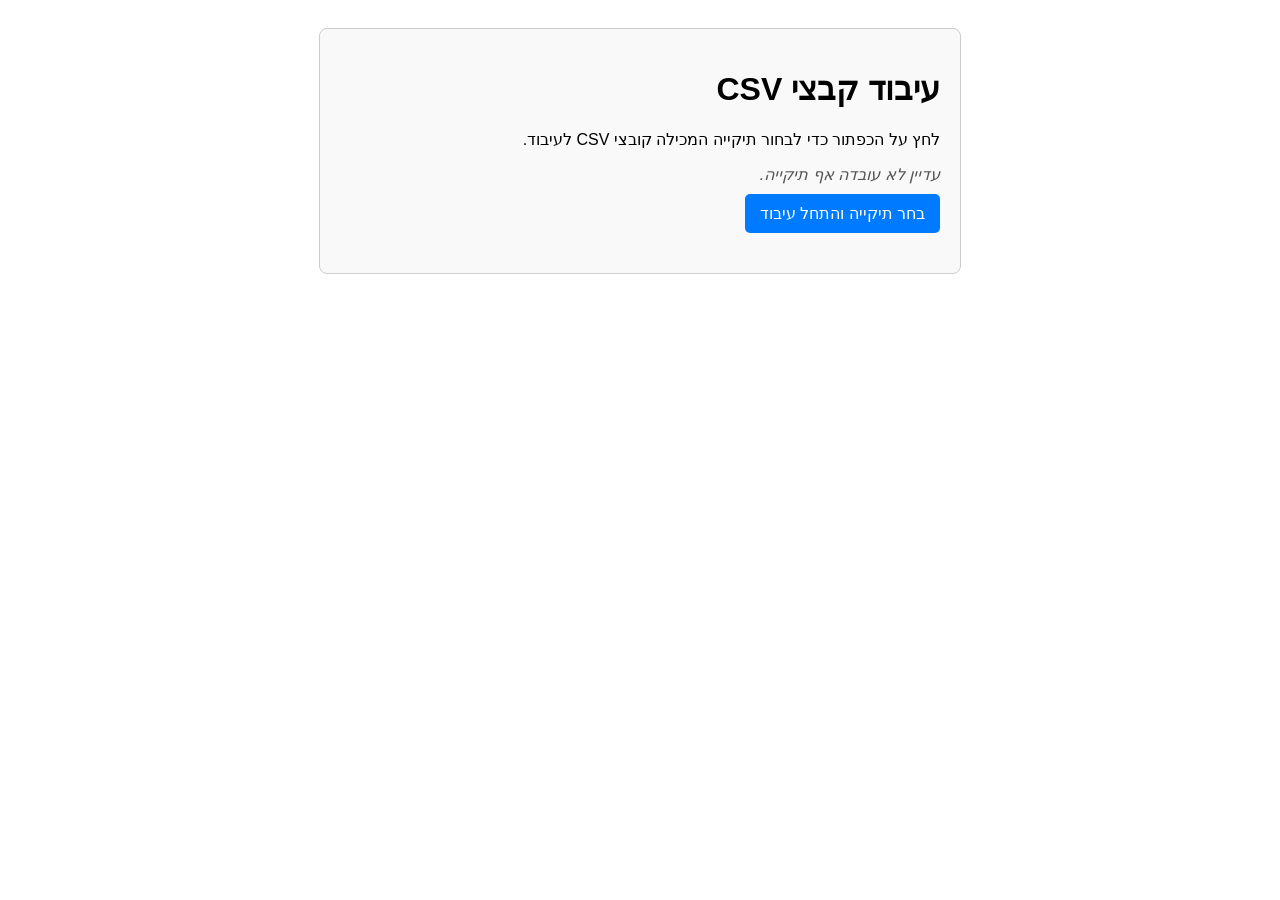
==== index.html @ ba68afc1 "First release" ====
<!DOCTYPE html>
<html lang="he">
<head>
    <meta charset="UTF-8">
    <meta name="viewport" content="width=device-width, initial-scale=1.0">
    <title>מעבד קבצי CSV</title>
    <style>
        body {
            font-family: Arial, sans-serif;
            direction: rtl;
            text-align: right;
            padding: 20px;
        }
        .container {
            border: 1px solid #ccc;
            padding: 20px;
            border-radius: 8px;
            max-width: 600px;
            margin: 0 auto;
            background-color: #f9f9f9;
        }
        button {
            padding: 10px 15px;
            font-size: 16px;
            cursor: pointer;
            background-color: #007bff;
            color: white;
            border: none;
            border-radius: 5px;
        }
        button:hover {
            background-color: #0056b3;
        }
        #lastDirectoryInfo {
            margin-bottom: 10px;
            font-style: italic;
            color: #555;
        }
        #status {
            margin-top: 20px;
            font-weight: bold;
        }
    </style>
</head>
<body>
    <div class="container">
        <h1>עיבוד קבצי CSV</h1>
        <p>לחץ על הכפתור כדי לבחור תיקייה המכילה קובצי CSV לעיבוד.</p>
        <div id="lastDirectoryInfo"></div>
        <button onclick="processFiles()">בחר תיקייה והתחל עיבוד</button>
        <div id="status"></div>
    </div>

    <script src="script.js"></script>
</body>
</html>
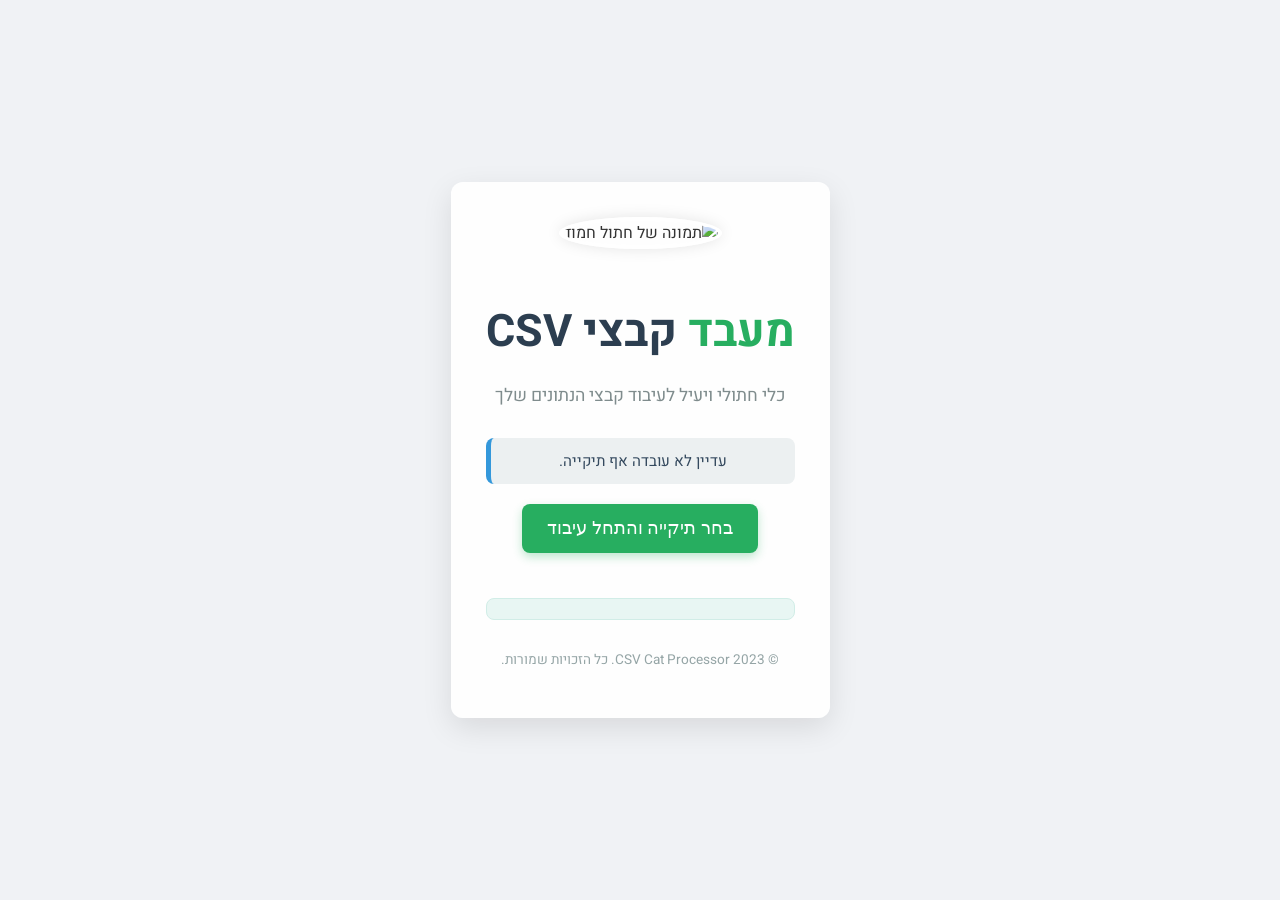
==== commit 2a9382d7: "More modern design" ====
--- a/index.html
+++ b/index.html
@@ -3,52 +3,27 @@
 <head>
     <meta charset="UTF-8">
     <meta name="viewport" content="width=device-width, initial-scale=1.0">
-    <title>מעבד קבצי CSV</title>
-    <style>
-        body {
-            font-family: Arial, sans-serif;
-            direction: rtl;
-            text-align: right;
-            padding: 20px;
-        }
-        .container {
-            border: 1px solid #ccc;
-            padding: 20px;
-            border-radius: 8px;
-            max-width: 600px;
-            margin: 0 auto;
-            background-color: #f9f9f9;
-        }
-        button {
-            padding: 10px 15px;
-            font-size: 16px;
-            cursor: pointer;
-            background-color: #007bff;
-            color: white;
-            border: none;
-            border-radius: 5px;
-        }
-        button:hover {
-            background-color: #0056b3;
-        }
-        #lastDirectoryInfo {
-            margin-bottom: 10px;
-            font-style: italic;
-            color: #555;
-        }
-        #status {
-            margin-top: 20px;
-            font-weight: bold;
-        }
-    </style>
+    <title>מעבד קבצי CSV חתולי</title>
+    <link href="https://fonts.googleapis.com/css2?family=Heebo:wght@400;700&display=swap" rel="stylesheet">
+    <link rel="stylesheet" href="style.css"> 
 </head>
 <body>
     <div class="container">
-        <h1>עיבוד קבצי CSV</h1>
-        <p>לחץ על הכפתור כדי לבחור תיקייה המכילה קובצי CSV לעיבוד.</p>
-        <div id="lastDirectoryInfo"></div>
-        <button onclick="processFiles()">בחר תיקייה והתחל עיבוד</button>
-        <div id="status"></div>
+        <header>
+            <img src="https://unsplash.it/200/200?random" alt="תמונה של חתול חמוד" class="cat-image">
+            <h1><span class="highlight">מעבד</span> קבצי CSV</h1>
+            <p class="subtitle">כלי חתולי ויעיל לעיבוד קבצי הנתונים שלך</p>
+        </header>
+        
+        <main>
+            <div id="lastDirectoryInfo" class="info-message"></div>
+            <button onclick="processFiles()" class="action-button">בחר תיקייה והתחל עיבוד</button>
+            <div id="status" class="status-message"></div>
+        </main>
+        
+        <footer>
+            <p>&copy; 2023 CSV Cat Processor. כל הזכויות שמורות.</p>
+        </footer>
     </div>
 
     <script src="script.js"></script>
--- a/style.css
+++ b/style.css
@@ -0,0 +1,114 @@
+body {
+    font-family: 'Heebo', sans-serif;
+    direction: rtl;
+    text-align: right;
+    margin: 0;
+    padding: 0;
+    background-color: #f0f2f5;
+    color: #333;
+    display: flex;
+    justify-content: center;
+    align-items: center;
+    min-height: 100vh;
+}
+
+.container {
+    background-color: rgba(255, 255, 255, 0.95);
+    border-radius: 12px;
+    box-shadow: 0 10px 30px rgba(0, 0, 0, 0.1);
+    max-width: 650px;
+    padding: 35px;
+    text-align: center;
+    position: relative;
+    z-index: 1;
+    animation: slideInUp 1s ease-out;
+}
+
+@keyframes slideInUp {
+    from {
+        transform: translateY(50px);
+        opacity: 0;
+    }
+    to {
+        transform: translateY(0);
+        opacity: 1;
+    }
+}
+
+/* סגנון לתמונת החתול */
+.cat-image {
+    width: 150px; /* גודל התמונה */
+    height: 150px;
+    border-radius: 50%; /* הופך את התמונה לעגולה */
+    object-fit: cover; /* מוודא שהתמונה ממלאת את האזור המוגדר */
+    border: 4px solid #fff; /* מסגרת לבנה */
+    box-shadow: 0 0 15px rgba(0, 0, 0, 0.1); /* צל עדין */
+    margin-bottom: 20px;
+}
+
+header h1 {
+    font-size: 2.8em;
+    color: #2c3e50;
+    margin-bottom: 10px;
+    font-weight: 700;
+}
+
+.highlight {
+    color: #27ae60;
+}
+
+.subtitle {
+    font-size: 1.1em;
+    color: #7f8c8d;
+    margin-bottom: 30px;
+}
+
+.info-message {
+    background-color: #ecf0f1;
+    color: #34495e;
+    padding: 12px 15px;
+    border-radius: 8px;
+    margin-bottom: 20px;
+    font-size: 0.95em;
+    border-left: 5px solid #3498db;
+}
+
+.action-button {
+    padding: 14px 25px;
+    font-size: 1.1em;
+    cursor: pointer;
+    background-color: #27ae60;
+    color: white;
+    border: none;
+    border-radius: 8px;
+    transition: background-color 0.3s ease, transform 0.2s ease;
+    margin-bottom: 20px;
+    box-shadow: 0 4px 10px rgba(39, 174, 96, 0.3);
+}
+
+.action-button:hover {
+    background-color: #229954;
+    transform: translateY(-2px);
+}
+
+.action-button:active {
+    transform: translateY(0);
+    box-shadow: 0 2px 5px rgba(39, 174, 96, 0.3);
+}
+
+.status-message {
+    margin-top: 25px;
+    font-weight: bold;
+    color: #2c3e50;
+    font-size: 1.05em;
+    padding: 10px;
+    border-radius: 8px;
+    background-color: #e8f6f3;
+    border: 1px solid #d1ede7;
+}
+
+footer {
+    margin-top: 30px;
+    font-size: 0.85em;
+    color: #95a5a6;
+}
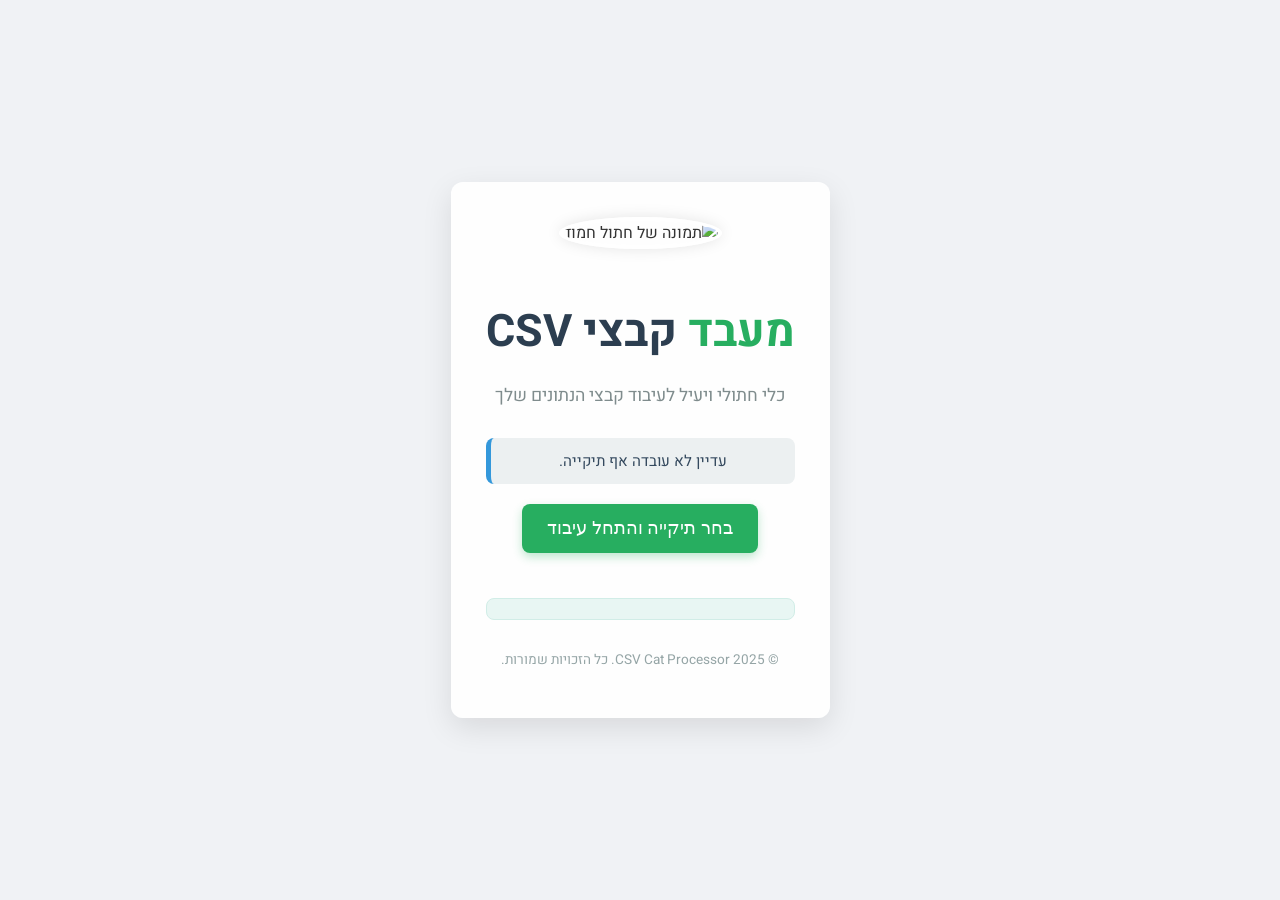
==== commit 9782526b: "Update index.html" ====
--- a/index.html
+++ b/index.html
@@ -3,14 +3,14 @@
 <head>
     <meta charset="UTF-8">
     <meta name="viewport" content="width=device-width, initial-scale=1.0">
-    <title>מעבד קבצי CSV חתולי</title>
+    <title>מעבד קבצים חתולי</title>
     <link href="https://fonts.googleapis.com/css2?family=Heebo:wght@400;700&display=swap" rel="stylesheet">
     <link rel="stylesheet" href="style.css"> 
 </head>
 <body>
     <div class="container">
         <header>
-            <img src="https://unsplash.it/200/200?random" alt="תמונה של חתול חמוד" class="cat-image">
+            <img src="https://cataas.com/cat" alt="תמונה של חתול חמוד" class="cat-image">
             <h1><span class="highlight">מעבד</span> קבצי CSV</h1>
             <p class="subtitle">כלי חתולי ויעיל לעיבוד קבצי הנתונים שלך</p>
         </header>
@@ -22,10 +22,10 @@
         </main>
         
         <footer>
-            <p>&copy; 2023 CSV Cat Processor. כל הזכויות שמורות.</p>
+            <p>&copy; 2025 CSV Cat Processor. כל הזכויות שמורות.</p>
         </footer>
     </div>
 
     <script src="script.js"></script>
 </body>
-</html>+</html>
